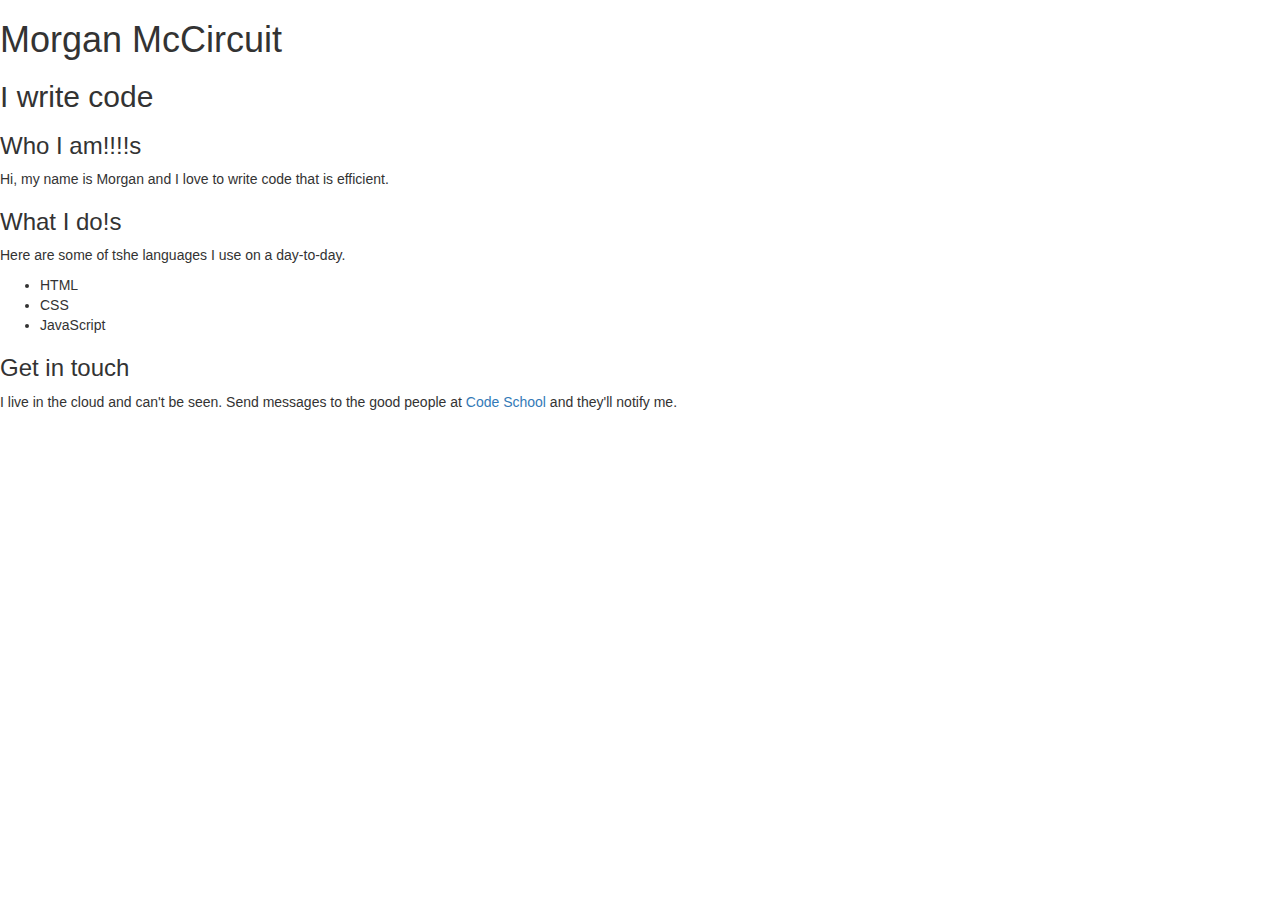
==== index.html @ 6bd1c834 "Helloworld" ====
<!DOCTYPE html>
<html lang="en">
<head>
  <meta charset="UTF-8">
  <meta name="viewport" content="width=device-width; initial-scale=1.0; maximum-scale=1.0;">
  <link rel="stylesheet" href="https://maxcdn.bootstrapcdn.com/bootstrap/3.3.7/css/bootstrap.min.css" integrity="sha384-BVYiiSIFeK1dGmJRAkycuHAHRg32OmUcww7on3RYdg4Va+PmSTsz/K68vbdEjh4u" crossorigin="anonymous">
  <link rel="stylesheet" href="main.css">
  <title>HTML Portfolio</title>
</head>
<body>

  <!--
    Previous project placeholder begins
  -->
  <div class="header">
    <h1>Morgan McCircuit</h1>
    <h2>I write code</h2>
  </div>

  <div class="tagline">
    <h3>Who I am!!!!s</h3>
    <p>Hi, my name is Morgan and I love to write code that is efficient.</p>
  </div>


  <div class="skills">
    <h3>What I do!s</h3>
    <p>Here are some of tshe languages I use on a day-to-day.</p>
    <ul>
      <li>HTML</li>
      <li>CSS</li>
      <li>JavaScript</li>
    </ul>
  </div>

  <div class="contact">
    <h3>Get in touch</h3>
    <p>I live in the cloud and can't be seen. Send messages to the good people at <a target="_blank" href="https://twitter.com/codeschool">Code School</a> and they'll notify me.</p>
  </div>
  <!--
    Previous project placeholder ends
    (unused pieces will be deleted at the last task)
  -->


  <script src="https://code.jquery.com/jquery-3.1.0.min.js" integrity="sha256-cCueBR6CsyA4/9szpPfrX3s49M9vUU5BgtiJj06wt/s=" crossorigin="anonymous"></script>
  <script src="https://maxcdn.bootstrapcdn.com/bootstrap/3.3.7/js/bootstrap.min.js" integrity="sha384-Tc5IQib027qvyjSMfHjOMaLkfuWVxZxUPnCJA7l2mCWNIpG9mGCD8wGNIcPD7Txa" crossorigin="anonymous"></script>

</body>
</html>
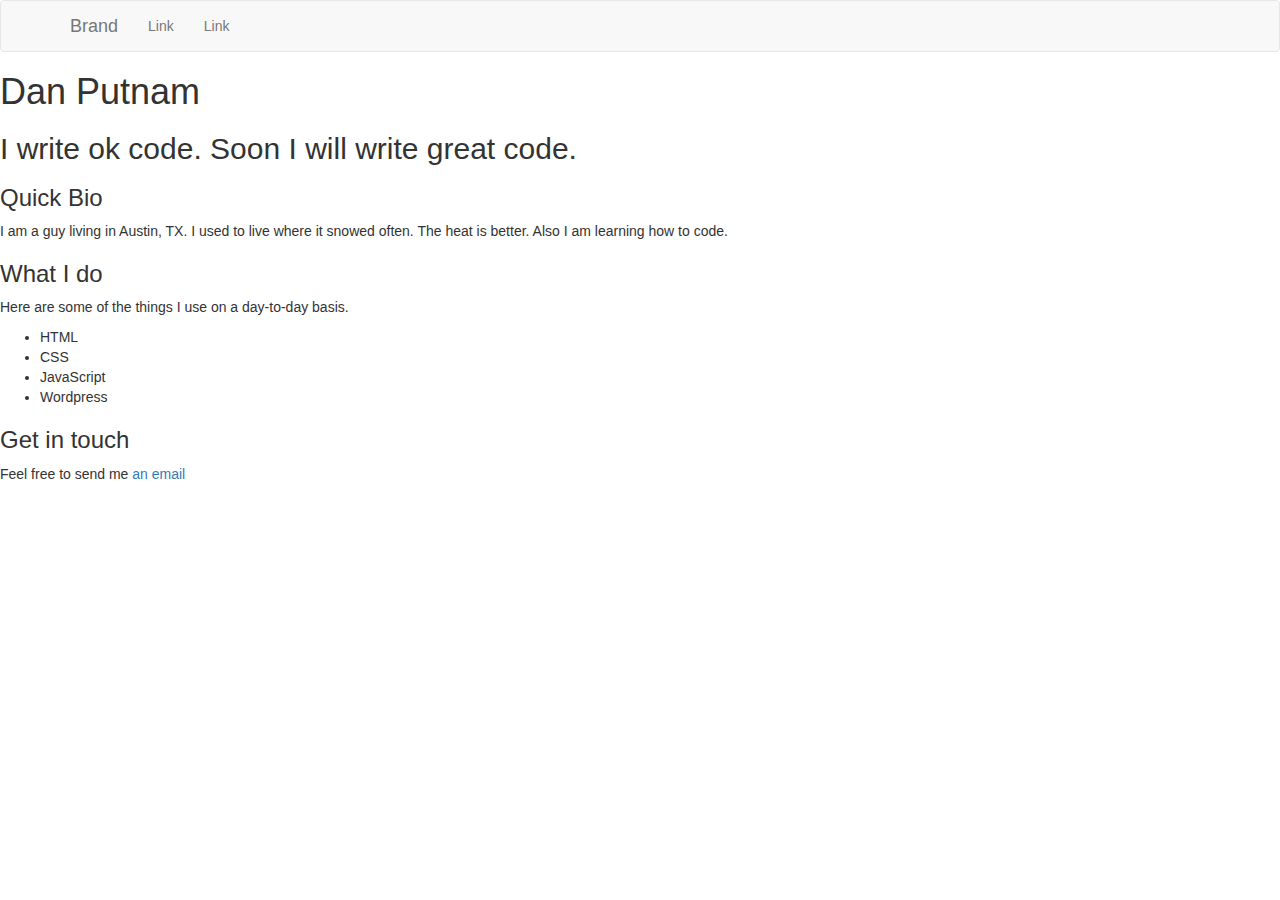
==== commit d627150a: "menu" ====
--- a/index.html
+++ b/index.html
@@ -8,34 +8,56 @@
   <title>HTML Portfolio</title>
 </head>
 <body>
+  <nav class="navbar navbar-default">
+  <div class="container">
+    <!-- Brand and toggle get grouped for better mobile display -->
+    <div class="navbar-header">
+      <button type="button" class="navbar-toggle collapsed" data-toggle="collapse" data-target="#portfolio-collapse-menu">
+        <span class="sr-only">Toggle navigation</span>
+        <span class="icon-bar"></span>
+        <span class="icon-bar"></span>
+        <span class="icon-bar"></span>
+      </button>
+      <a class="navbar-brand" href="#">Brand</a>
+    </div>
 
-  <!--
-    Previous project placeholder begins
-  -->
+    <!-- Collect the nav links, forms, and other content for toggling -->
+    <div class="collapse navbar-collapse" id="portfolio-collapse-menu">
+      <ul class="nav navbar-nav">
+        <li><a href="#">Link</a></li>
+        <li><a href="#">Link</a></li>
+      </ul>
+    </div>
+    <!-- /.navbar-collapse -->
+  </div>
+  <!-- /.container-fluid -->
+</nav>
+
   <div class="header">
-    <h1>Morgan McCircuit</h1>
-    <h2>I write code</h2>
+    <h1>Dan Putnam</h1>
+    <h2>I write ok code. Soon I will write great code.</h2>
   </div>
 
   <div class="tagline">
-    <h3>Who I am!!!!s</h3>
-    <p>Hi, my name is Morgan and I love to write code that is efficient.</p>
+    <h3>Quick Bio</h3>
+    <p>I am a guy living in Austin, TX. I used to live where it snowed often. The heat is better. Also I am learning how to code.</p>
   </div>
 
 
   <div class="skills">
-    <h3>What I do!s</h3>
-    <p>Here are some of tshe languages I use on a day-to-day.</p>
+    <h3>What I do</h3>
+    <p>Here are some of the things I use on a day-to-day basis.</p>
     <ul>
       <li>HTML</li>
       <li>CSS</li>
       <li>JavaScript</li>
+      <li>Wordpress</li>
     </ul>
   </div>
 
   <div class="contact">
     <h3>Get in touch</h3>
-    <p>I live in the cloud and can't be seen. Send messages to the good people at <a target="_blank" href="https://twitter.com/codeschool">Code School</a> and they'll notify me.</p>
+    <p>Feel free to send me <a target="_blank" href="mailto:daniel.a.putnam@gmail.com">an email</a></p>
   </div>
   <!--
     Previous project placeholder ends
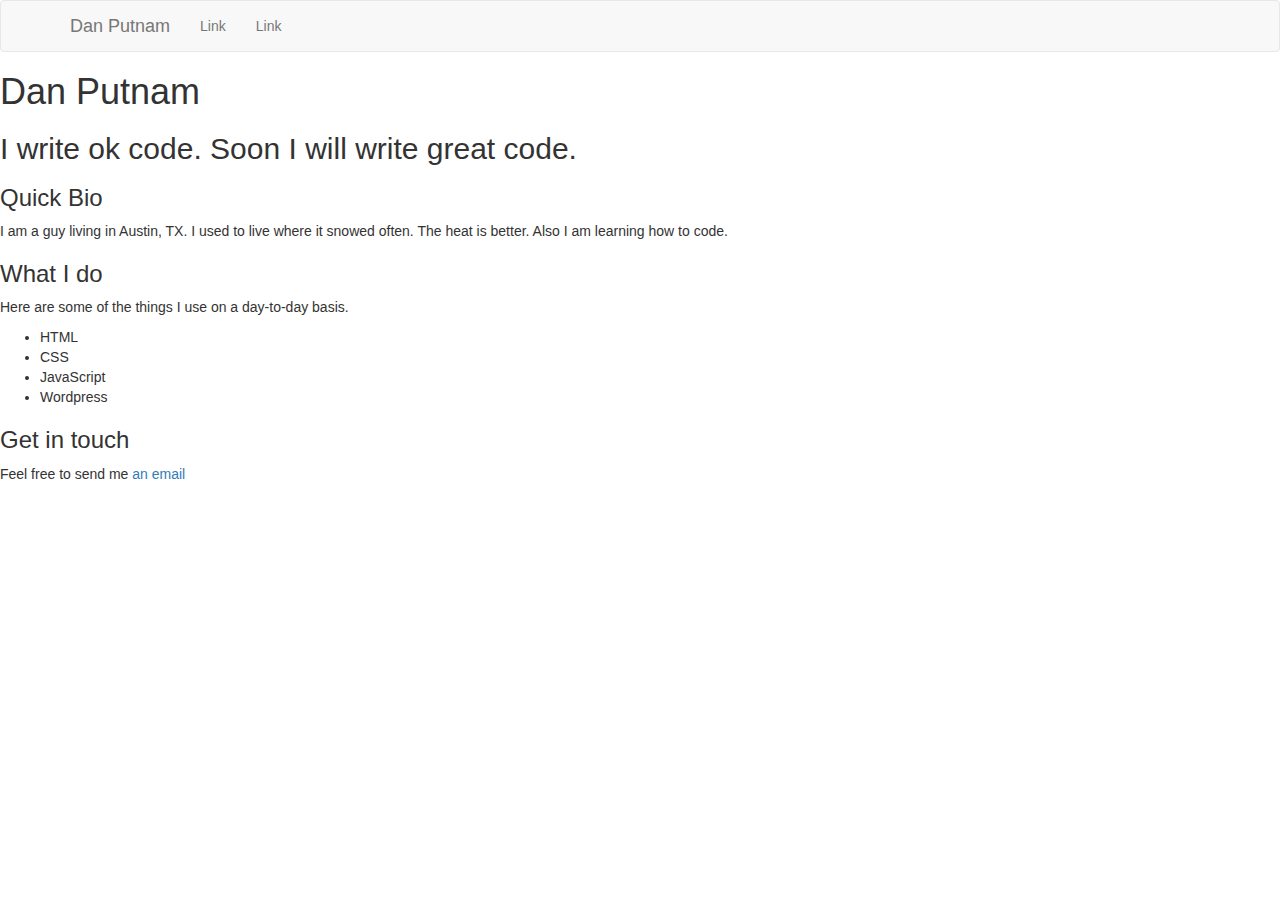
==== commit 8fe60724: "Added Name" ====
--- a/index.html
+++ b/index.html
@@ -18,7 +18,7 @@
         <span class="icon-bar"></span>
         <span class="icon-bar"></span>
       </button>
-      <a class="navbar-brand" href="#">Brand</a>
+      <a class="navbar-brand" href="#">Dan Putnam</a>
     </div>
 
     <!-- Collect the nav links, forms, and other content for toggling -->
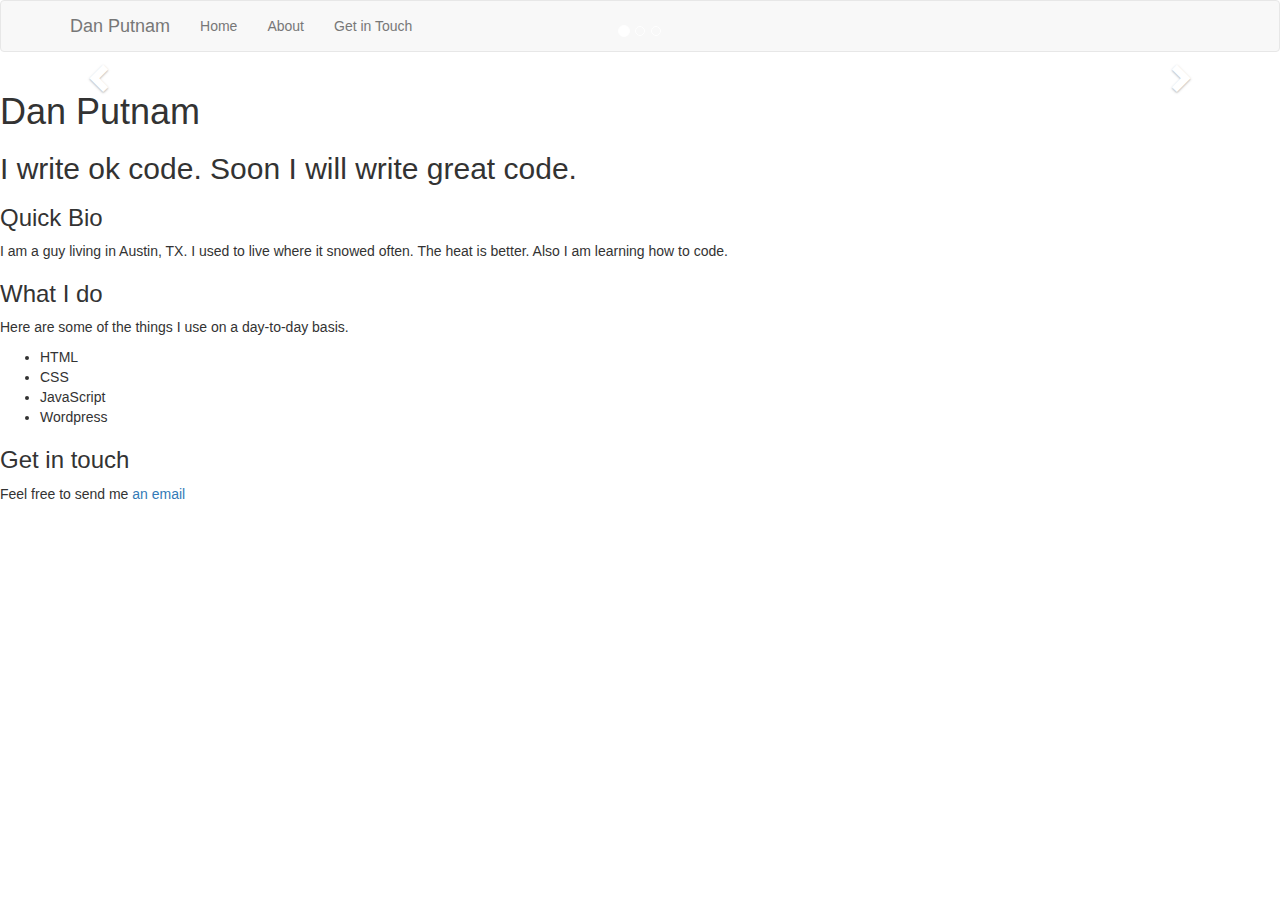
==== commit fff6b962: "add carousel" ====
--- a/index.html
+++ b/index.html
@@ -24,8 +24,9 @@
     <!-- Collect the nav links, forms, and other content for toggling -->
     <div class="collapse navbar-collapse" id="portfolio-collapse-menu">
       <ul class="nav navbar-nav">
-        <li><a href="#">Link</a></li>
-        <li><a href="#">Link</a></li>
+        <li><a href="#home">Home</a></li>
+        <li><a href="#about">About</a></li>
+        <li><a href="#touch">Get in Touch</a></li>
       </ul>
     </div>
     <!-- /.navbar-collapse -->
@@ -33,12 +34,55 @@
   <!-- /.container-fluid -->
 </nav>
 
+<div id="portfolio-carousel" class="carousel slide" data-ride="carousel">
+<!-- Indicators -->
+<ol class="carousel-indicators">
+  <li data-target="#portfolio-carousel" data-slide-to="0" class="active"></li>
+  <li data-target="#portfolio-carousel" data-slide-to="1"></li>
+  <li data-target="#portfolio-carousel" data-slide-to="2"></li>
+</ol>
+<div class="carousel-inner" role="listbox">
+  <div class="item active">
+    <div class="container">
+      <div class="carousel-caption">
+        <h1>About me</h1>
+        <p>Find out a little bit about your next developer.</p>
+      </div>
+    </div>
+  </div>
+  <div class="item">
+    <div class="container">
+      <div class="carousel-caption">
+        <h1>Projects I've worked on</h1>
+        <p>From corporate sites to fun experiments.</p>
+      </div>
+    </div>
+  </div>
+  <div class="item">
+    <div class="container">
+      <div class="carousel-caption">
+        <h1>Contact Me</h1>
+        <p>Let's get started!</p>
+      </div>
+    </div>
+  </div>
+</div>
+<a class="left carousel-control" href="#portfolio-carousel" role="button" data-slide="prev">
+  <span class="glyphicon glyphicon-chevron-left" aria-hidden="true"></span>
+  <span class="sr-only">Previous</span>
+</a>
+<a class="right carousel-control" href="#portfolio-carousel" role="button" data-slide="next">
+  <span class="glyphicon glyphicon-chevron-right" aria-hidden="true"></span>
+  <span class="sr-only">Next</span>
+</a>
+</div>
+
   <div class="header">
     <h1>Dan Putnam</h1>
     <h2>I write ok code. Soon I will write great code.</h2>
   </div>
 
-  <div class="tagline">
+  <div class="tagline" name='about'>
     <h3>Quick Bio</h3>
     <p>I am a guy living in Austin, TX. I used to live where it snowed often. The heat is better. Also I am learning how to code.</p>
   </div>
@@ -55,7 +99,7 @@
     </ul>
   </div>
 
-  <div class="contact">
+  <div class="contact" name='contact'>
     <h3>Get in touch</h3>
     <p>Feel free to send me <a target="_blank" href="mailto:daniel.a.putnam@gmail.com">an email</a></p>
   </div>
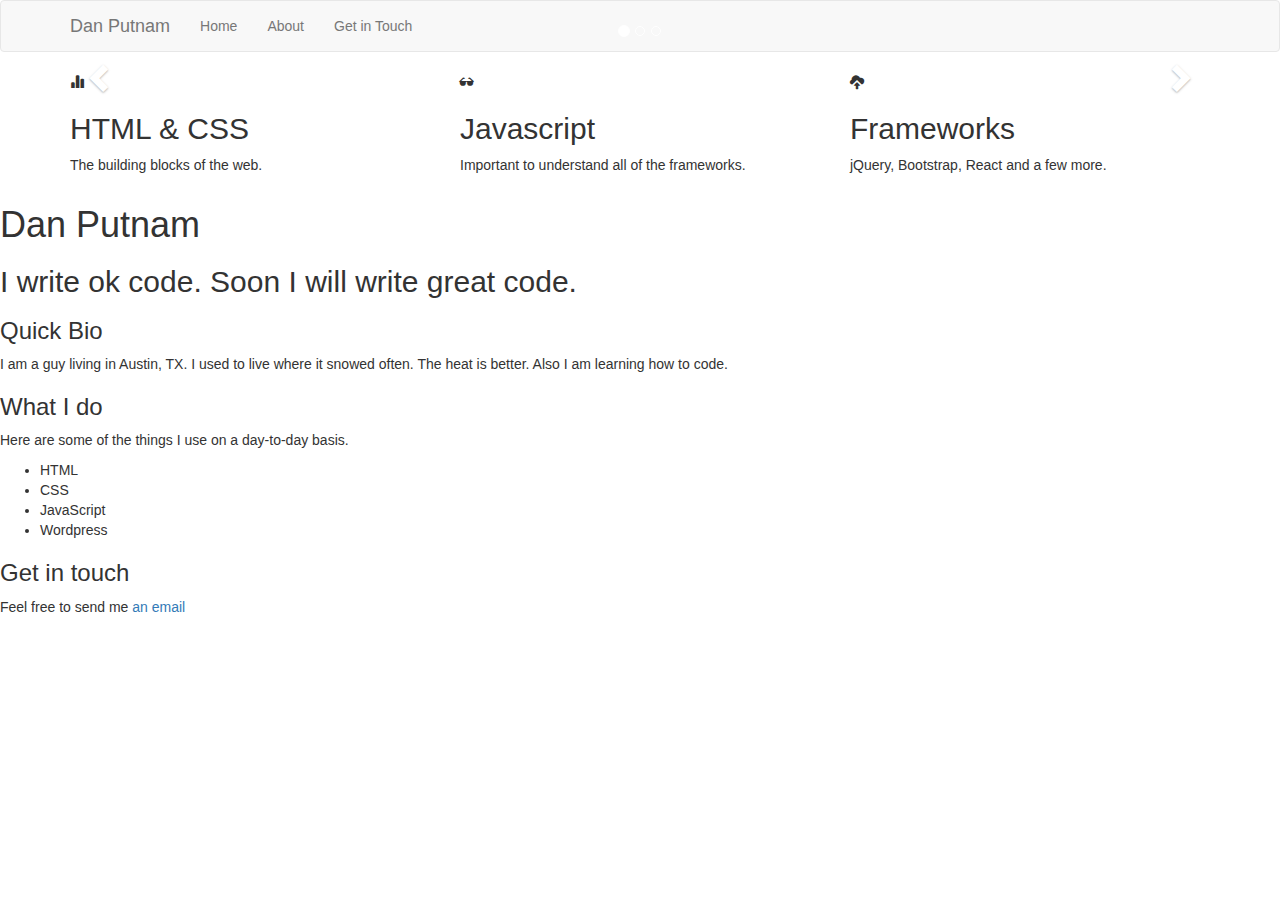
==== commit a023862d: "add marketing columns" ====
--- a/index.html
+++ b/index.html
@@ -77,6 +77,29 @@
 </a>
 </div>
 
+<div class="marketing">
+  <div class="container">
+    <div class="row">
+      <div class="col-md-4">
+        <span class="glyphicon glyphicon-stats"></span>
+        <h2>HTML & CSS</h2>
+        <p>The building blocks of the web.</p>
+      </div>
+      <div class="col-md-4">
+        <span class="glyphicon glyphicon-sunglasses"></span>
+        <h2>Javascript</h2>
+        <p>Important to understand all of the frameworks.</p>
+      </div>
+      <div class="col-md-4">
+        <span class="glyphicon glyphicon-cloud-upload"></span>
+        <h2>Frameworks</h2>
+        <p>jQuery, Bootstrap, React and a few more.</p>
+      </div>
+
+    </div>
+  </div>
+</div>
+
   <div class="header">
     <h1>Dan Putnam</h1>
     <h2>I write ok code. Soon I will write great code.</h2>
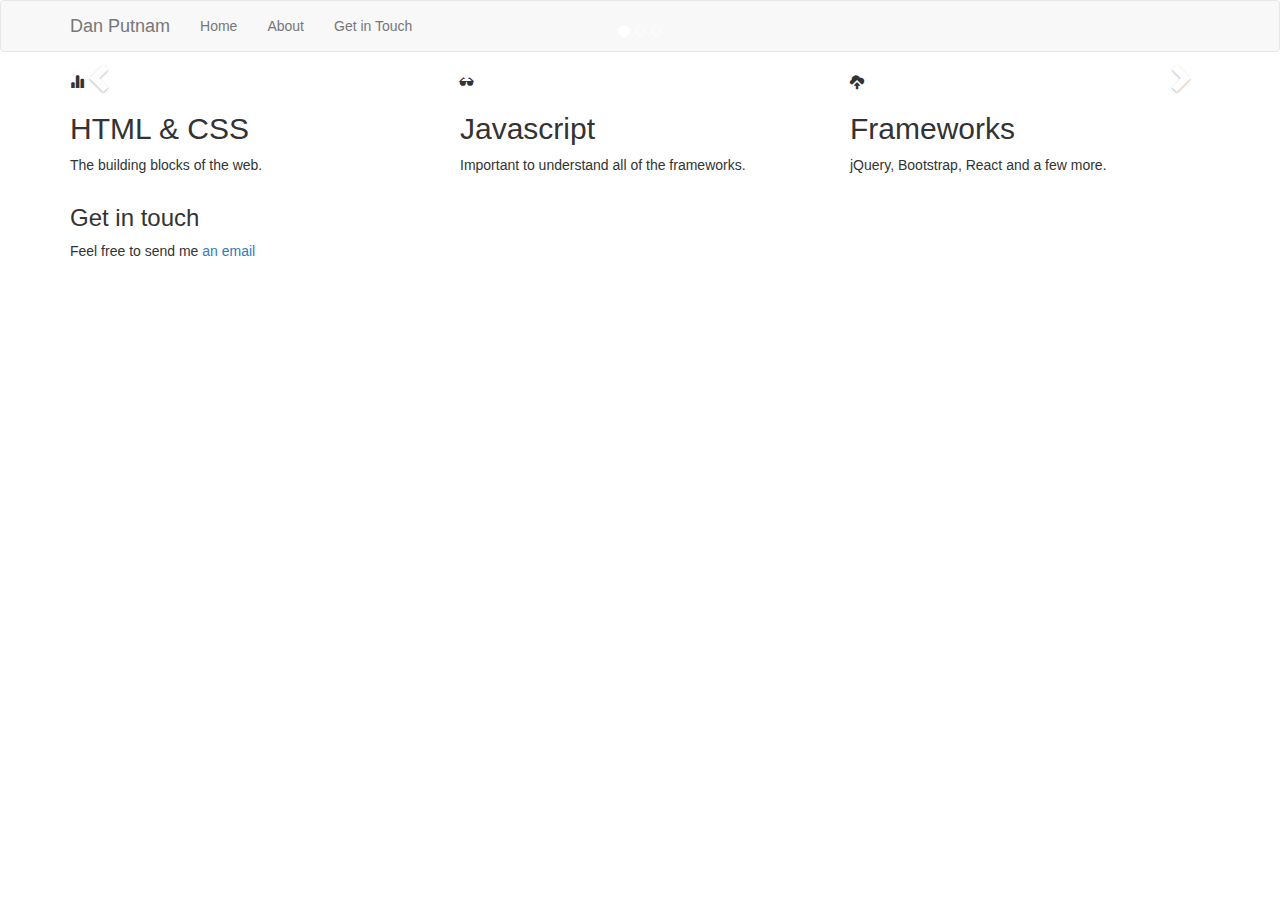
==== commit 1b3d86e2: "Finishing touches" ====
--- a/index.html
+++ b/index.html
@@ -100,36 +100,15 @@
   </div>
 </div>
 
-  <div class="header">
-    <h1>Dan Putnam</h1>
-    <h2>I write ok code. Soon I will write great code.</h2>
-  </div>
-
-  <div class="tagline" name='about'>
-    <h3>Quick Bio</h3>
-    <p>I am a guy living in Austin, TX. I used to live where it snowed often. The heat is better. Also I am learning how to code.</p>
-  </div>
-
-
-  <div class="skills">
-    <h3>What I do</h3>
-    <p>Here are some of the things I use on a day-to-day basis.</p>
-    <ul>
-      <li>HTML</li>
-      <li>CSS</li>
-      <li>JavaScript</li>
-      <li>Wordpress</li>
-    </ul>
-  </div>
-
-  <div class="contact" name='contact'>
+<footer>
+  <div class="container" name="contact">
     <h3>Get in touch</h3>
     <p>Feel free to send me <a target="_blank" href="mailto:daniel.a.putnam@gmail.com">an email</a></p>
   </div>
-  <!--
-    Previous project placeholder ends
-    (unused pieces will be deleted at the last task)
-  -->
+</footer>
+
+
+
 
 
   <script src="https://code.jquery.com/jquery-3.1.0.min.js" integrity="sha256-cCueBR6CsyA4/9szpPfrX3s49M9vUU5BgtiJj06wt/s=" crossorigin="anonymous"></script>
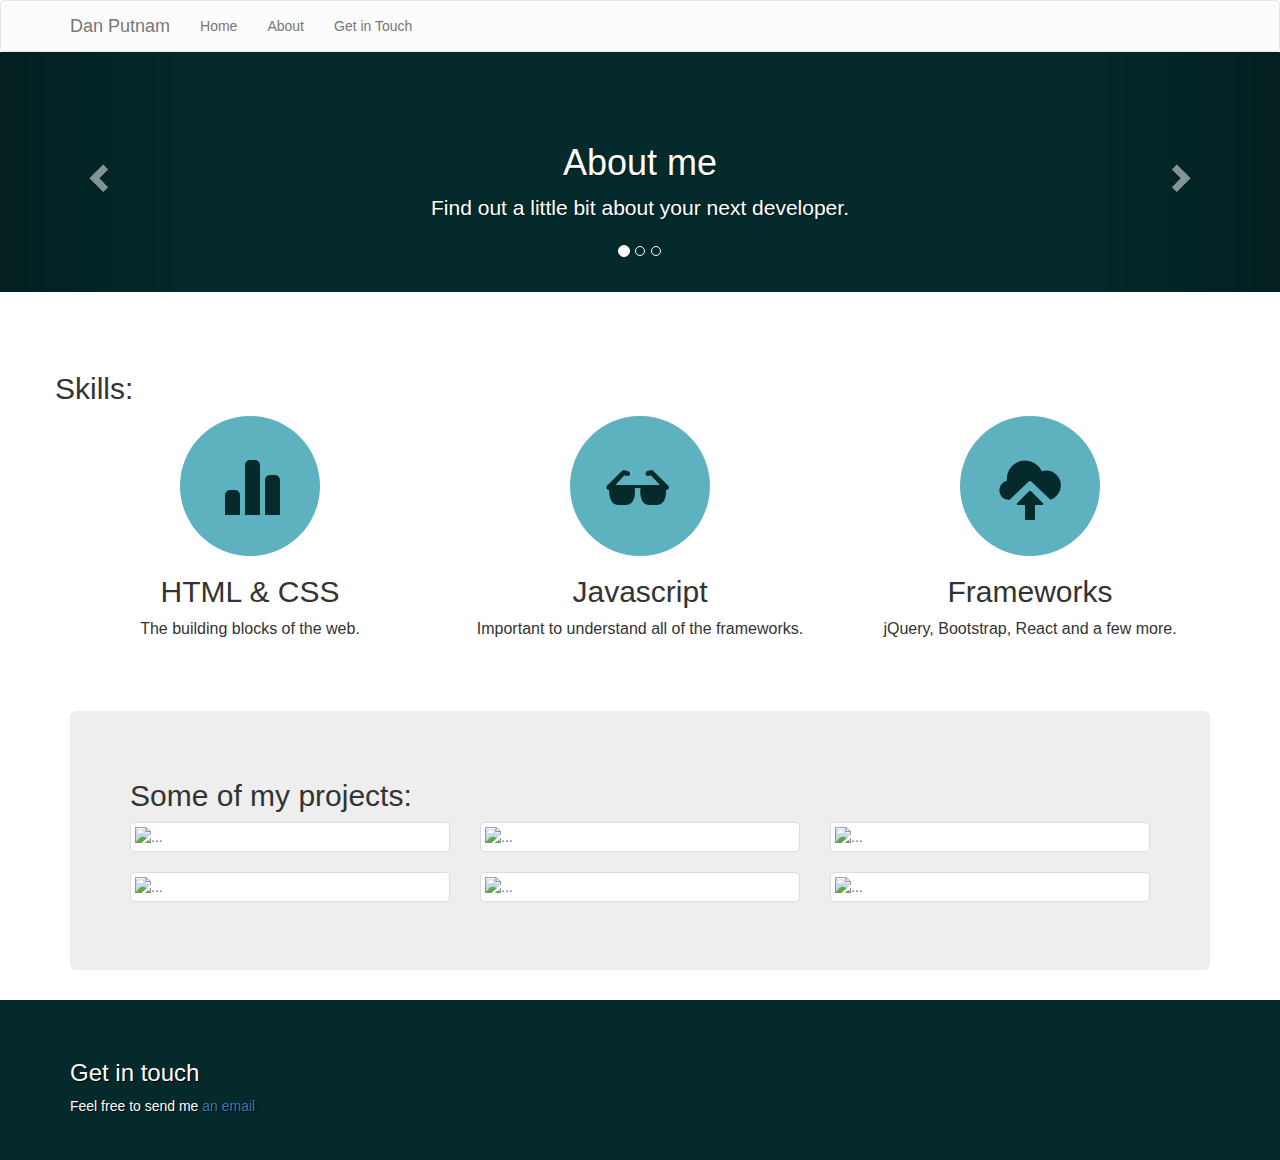
==== commit 202732ab: "Added project rows" ====
--- a/index.html
+++ b/index.html
@@ -80,6 +80,7 @@
 <div class="marketing">
   <div class="container">
     <div class="row">
+      <h2>Skills:</h2>
       <div class="col-md-4">
         <span class="glyphicon glyphicon-stats"></span>
         <h2>HTML & CSS</h2>
@@ -96,6 +97,45 @@
         <p>jQuery, Bootstrap, React and a few more.</p>
       </div>
 
+    </div>
+  </div>
+</div>
+<div class="container">
+  <div class="jumbotron">
+    <h2>Some of my projects:</h2>
+    <div class="row">
+      <div class="col-xs-6 col-md-4">
+        <a href="#" class="thumbnail">
+          <img src="http://placehold.it/350x350" alt="...">
+        </a>
+      </div>
+      <div class="col-xs-6 col-md-4">
+        <a href="#" class="thumbnail">
+          <img src="http://placehold.it/350x350" alt="...">
+        </a>
+      </div>
+      <div class="col-xs-6 col-md-4">
+        <a href="#" class="thumbnail">
+          <img src="http://placehold.it/350x350" alt="...">
+        </a>
+      </div>
+    </div>
+    <div class="row">
+      <div class="col-xs-6 col-md-4">
+        <a href="#" class="thumbnail">
+          <img src="http://placehold.it/350x350" alt="...">
+        </a>
+      </div>
+      <div class="col-xs-6 col-md-4">
+        <a href="#" class="thumbnail">
+          <img src="http://placehold.it/350x350" alt="...">
+        </a>
+      </div>
+      <div class="col-xs-6 col-md-4">
+        <a href="#" class="thumbnail">
+          <img src="http://placehold.it/350x350" alt="...">
+        </a>
+      </div>
     </div>
   </div>
 </div>
--- a/main.css
+++ b/main.css
@@ -0,0 +1,94 @@
+/* NAVBAR
+-------------------------------------------------- */
+
+.navbar {
+  margin-bottom: 0;
+  background-color: #FCFCFC;
+}
+
+/* CUSTOMIZED CAROUSEL
+-------------------------------------------------- */
+
+/* Carousel base class */
+.carousel {
+  height: 240px;
+  margin-bottom: 30px;
+}
+/* Since positioning the image, we need to help out the caption */
+.carousel-caption {
+  z-index: 10;
+}
+
+/* Declare heights because of positioning of img element */
+.carousel .item {
+  height: 240px;
+  background-color: #042A2B;
+}
+.carousel-inner > .item > img {
+  position: absolute;
+  top: 0;
+  left: 0;
+  min-width: 100%;
+  height: 240px;
+}
+
+@media (min-width: 768px) {
+
+  /* Bump up size of carousel content */
+  .carousel-caption p {
+    margin-bottom: 20px;
+    font-size: 21px;
+    line-height: 1.4;
+  }
+
+}
+
+/* MARKETING
+-------------------------------------------------- */
+
+.marketing {
+  margin: 60px auto;
+}
+
+.marketing .col-md-4 {
+  text-align: center;
+  font-size: 16px;
+}
+
+.marketing .col-md-4 .glyphicon {
+  font-size: 60px;
+  background-color: #5EB1BF;
+  border-radius: 50%;
+  padding: 40px;
+  color: #042A2B;
+}
+
+
+/* STICKY FOOTER
+-------------------------------------------------- */
+
+html {
+  position: relative;
+  min-height: 100%;
+}
+
+body {
+  /* Margin bottom by footer height */
+  margin-bottom: 160px;
+}
+
+.footer,
+footer {
+  position: absolute;
+  bottom: 0;
+  width: 100%;
+  /* Set the fixed height of the footer here */
+  height: 160px;
+  background: #042A2B;
+  color: white;
+  text-shadow: 1px 1px 1px black;
+  padding: 40px 0;
+}
+
+/* RESPONSIVE CSS
+-------------------------------------------------- */
